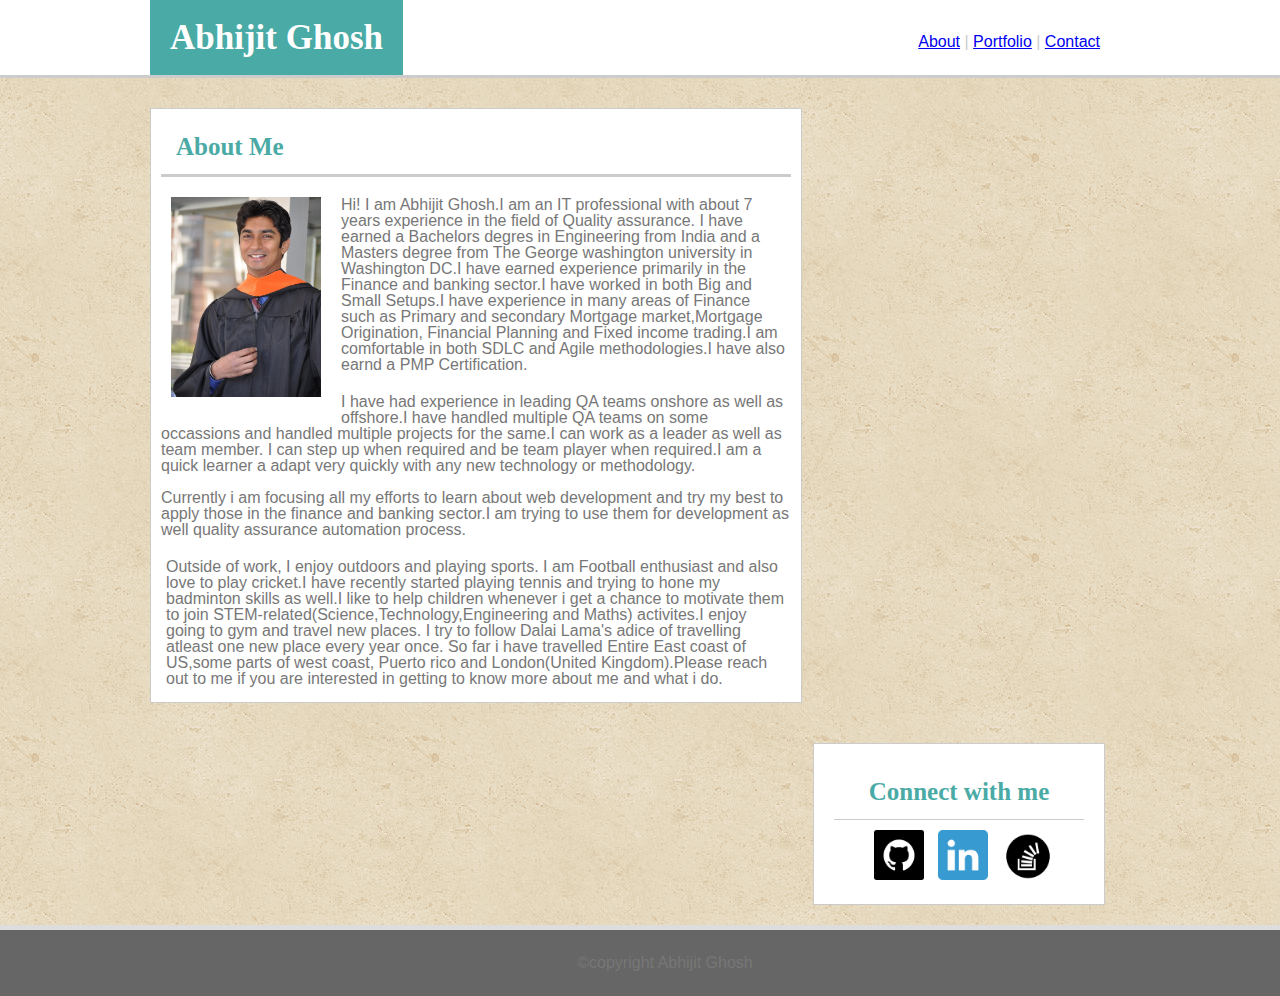
==== index.html @ bb7d064d "adding bootstrap portfolio" ====
<!DOCTYPE html>
<html lang="en">
<head>
	<meta charset="UTF-8">
	<title>Abhijit Ghosh's Portfolio</title>
	<link rel="stylesheet" type="text/css" href="./assets/css/reset.css">
	<link rel="stylesheet" type="text/css" href="./assets/css/style.css">
	
</head>
<body>
<header>
	<h1>Abhijit Ghosh</h1>
		<nav>
			<a href="index.html">About</a> |
			<a href="portfolio.html">Portfolio</a> |
			<a href="contact.html">Contact</a>
			
		</nav>
	</header>
<div class="clearfix"><!-- div for middle portion-->
<section><!--section for image and bio-->
<h2 id="h2midsection">About Me</h2>
<img src="./assets/images/bio pic.jpg" alt="Abhijit's Photo" class="imagefloating">
<p class="biotext">Hi! I am Abhijit Ghosh.I am an IT professional with about 7 years experience in the field of Quality assurance. I have earned a Bachelors degres in Engineering from India and a Masters degree from The George washington university in Washington DC.I have earned experience primarily in the Finance and banking sector.I have worked in both Big and Small Setups.I have experience in many areas of Finance such as Primary and secondary Mortgage market,Mortgage Origination, Financial Planning and Fixed income trading.I am comfortable in both SDLC and Agile methodologies.I have also earnd a PMP Certification.</p>
<br>
<p>I have had experience in leading QA teams onshore as well as offshore.I have handled multiple QA teams on some occassions and handled multiple projects for the same.I can work as a leader as well as team member. I can step up when required and be team player when required.I am a quick learner a adapt very quickly with any new technology or methodology.</p>
<br>
<p>
Currently i am focusing all my efforts to learn about web development and try my best to apply those in the finance and banking sector.I am trying to use them for development as well quality assurance automation process.</p>
<br>
<p class="biotext">
Outside of work, I enjoy outdoors and playing sports. I am Football enthusiast and also love to play cricket.I have recently started playing tennis and trying to hone my badminton skills as well.I like to help children whenever i get a chance to motivate them to join STEM-related(Science,Technology,Engineering and Maths) activites.I enjoy going to gym and travel new places. I try to follow Dalai Lama's adice of travelling atleast one new place every year once. So far i have travelled Entire East coast of US,some parts of west coast, Puerto rico and London(United Kingdom).Please reach out to me if you are interested in getting to know more about me and what i do.
</p>	
</section>
<aside><!--section for connect me-->
	<h2 id="h2aside">Connect with me</h2>
	<div id="connectlinks">
	<a href="https://github.com/abhijit2908">
	<img src="./assets/images/github.png" width="50" alt="Abhijit's Github Link" class="linkimage"></a>
	<a href="https://www.linkedin.com/in/abhijit-ghosh-pmp-60a56834/">
	<img src="./assets/images/linkedin.png" width="50" alt="Abhijit Linkedin Link" class="linkimage"></a>
	<a href="https://stackoverflow.com/users/8497661/abhijit2908">
	<img src="./assets/images/stackoverflow.png" width="50" alt="Abhijit StackOverflow Link" class="linkimage"></a>
	</div>
</aside>
</div>

<footer> ©copyright Abhijit Ghosh</footer>

</body>
</html>
---- assets/css/style.css ----
body{
background-image: url('../images/vintage-concrete.png');
background-repeat: repeat;
min-height:100%;
color: #777777;
font-family: 'Arial', 'Helvetica Neue', Helvetica, sans-serif;

}

/*.entirediv{
	position: relative;
	height: 750px;
}*/

.inputclass{
	width: 585px;
	color: #cccccc;
}



header{
	height: 75px;
	width: 100%;
	margin: 0 auto;
	position: relative;
	background-color: #ffffff;
	margin-bottom: 10px;
	border-bottom: 3px solid #cccccc;
	color: #cccccc;
	
}

h1{
	position: absolute;
	left:150px;
	bottom:0;
	background-color:#4aaaa5;
	font-size: 35px;
	font-weight: bold;
	padding:20px;
	text-align: center;
	color: #ffffff;
	font-family: 'Georgia', Times, Times New Roman, serif;
}

.clearfix::after {
    content: "";
    clear: both;
    display: table;
    margin:20px 50px 20px;
}

nav{
	position:absolute; 
	right:150px;
	bottom:10px;
	padding-bottom: 15px;
	padding-right: 30px;
	
}

section{
	width:630px; 
	margin:20px;
	border:1px solid #cccccc;
	padding:10px;
	float: left;
	/*position:absolute;
	left:130px;*/
	background-color: #ffffff;
	margin-left: 150px;

	
}


.imagecontainer{
	margin: 150px;
	float: left;
	position: relative;



}

.image{
	position: absolute;
	width: 200px;
	height: 200px;
	bottom: -90px;
	right:-110px;
}
 
.imagetxt{ 
	position: absolute;
	top:30px;
	left:-90px;
	padding: 10px 66px 10px 65px;
	background-color:#4aaaa5;
	color: #ffffff;
	font-family: 'Georgia', Times, Times New Roman, serif;
}

.biotext{
	margin: 5px;
}

.imagefloating{
	float:left;
	margin-right: 20px;
	margin-bottom: 20px;
	margin-left: 10px;
	height:200px;
	width: 150px;
}	



#h2midsection{
padding: 15px;	
border-bottom: 3px solid #cccccc;
font-size: 25px;
font-weight: bold;
margin-bottom: 20px;
color: #4aaaa5;
font-family: 'Georgia', Times, Times New Roman, serif;
}

#h2aside{
padding: 15px;
border-bottom: 1px solid #cccccc;
text-align: center;
font-size: 25px;
font-weight: bold;
color: #4aaaa5;
font-family: 'Georgia', Times, Times New Roman, serif;
}


.linkimage{
padding-right:10px;
}

#connectlinks{
	margin-left: 40px;
	margin-top: 10px;
}

aside{
	width: 250px;
	height: 120px;
	padding:20px;
	margin-left:10px;
	margin-top: 20px;
	margin-right: 175px;
	background-color: #ffffff;
	border: 1px solid #cccccc;
	float: right;
	/*position:absolute;
	right:125px;
	top:15px;*/

}

footer{
	text-align: center;
	width: 100%;
	padding:25px;
	clear: both;
	border-top: 5px solid  #dddddd;
	background-color: #666666;
	color: #777777;
	/*position: absolute;*/
	
}

button{
	background-color:#4aaaa5;
	color: #ffffff;
	font-size: 18px;

}
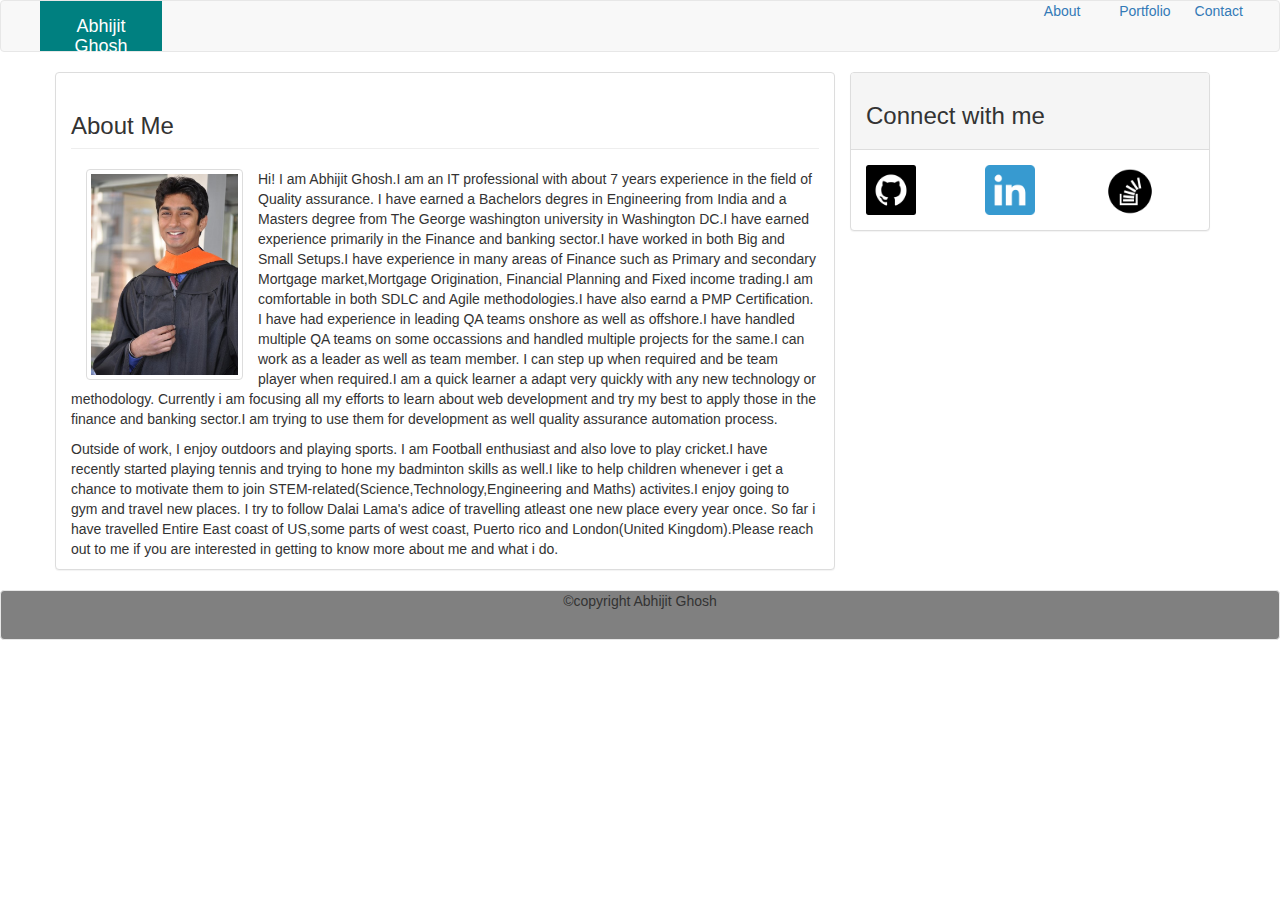
==== commit 0d94bf7a: "booststrap completed" ====
--- a/index.html
+++ b/index.html
@@ -2,50 +2,81 @@
 <html lang="en">
 <head>
 	<meta charset="UTF-8">
-	<title>Abhijit Ghosh's Portfolio</title>
-	<link rel="stylesheet" type="text/css" href="./assets/css/reset.css">
+	<title>Portfolio</title>
+	<link rel="stylesheet" type="text/css" href="https://maxcdn.bootstrapcdn.com/bootstrap/3.3.7/css/bootstrap.min.css">
 	<link rel="stylesheet" type="text/css" href="./assets/css/style.css">
-	
 </head>
 <body>
-<header>
-	<h1>Abhijit Ghosh</h1>
-		<nav>
-			<a href="index.html">About</a> |
-			<a href="portfolio.html">Portfolio</a> |
-			<a href="contact.html">Contact</a>
-			
-		</nav>
-	</header>
-<div class="clearfix"><!-- div for middle portion-->
-<section><!--section for image and bio-->
-<h2 id="h2midsection">About Me</h2>
-<img src="./assets/images/bio pic.jpg" alt="Abhijit's Photo" class="imagefloating">
-<p class="biotext">Hi! I am Abhijit Ghosh.I am an IT professional with about 7 years experience in the field of Quality assurance. I have earned a Bachelors degres in Engineering from India and a Masters degree from The George washington university in Washington DC.I have earned experience primarily in the Finance and banking sector.I have worked in both Big and Small Setups.I have experience in many areas of Finance such as Primary and secondary Mortgage market,Mortgage Origination, Financial Planning and Fixed income trading.I am comfortable in both SDLC and Agile methodologies.I have also earnd a PMP Certification.</p>
-<br>
-<p>I have had experience in leading QA teams onshore as well as offshore.I have handled multiple QA teams on some occassions and handled multiple projects for the same.I can work as a leader as well as team member. I can step up when required and be team player when required.I am a quick learner a adapt very quickly with any new technology or methodology.</p>
-<br>
-<p>
+			<nav class="navbar navbar-default">
+			<div class="container">
+			<div class="row">
+				<div class="navbar-header">
+  					<a class="navbar-brand header col-xs-12" style="background-color:teal;color:white">Abhijit Ghosh</a>
+  					</div>
+  			<div class="row">
+			<ul class="nav navbar-nav navbar-right">
+			<div class="col-xs-4"><li><a href="index.html">About</a></li>
+			</div>
+			<div class="col-xs-4">
+			<li><a href="portfolio.html">Portfolio</a></li>
+			</div>
+			<div class="col-xs-4">
+			<li><a href="contact.html">Contact</a></li>
+			</div>
+			</ul>
+		</div>
+			</div>
+			</div>
+			</nav>
+<div class="container">			
+<div class="row">
+	<div class="col-xs-12 col-sm-6 col-md-8 panel panel-default">
+		<H3 class="page-header">About Me</H3>
+		<div class="col-md-3 col-xs-12">
+				<img src="./assets/images/biopic2.jpg" alt="Abhijit's Photo" alt="Abhijit Photo" class="img-thumbnail pull-left">	
+			</div>
+				<p>Hi! I am Abhijit Ghosh.I am an IT professional with about 7 years experience in the field of Quality assurance. I have earned a Bachelors degres in Engineering from India and a Masters degree from The George washington university in Washington DC.I have earned experience primarily in the Finance and banking sector.I have worked in both Big and Small Setups.I have experience in many areas of Finance such as Primary and secondary Mortgage market,Mortgage Origination, Financial Planning and Fixed income trading.I am comfortable in both SDLC and Agile methodologies.I have also earnd a PMP Certification.
+I have had experience in leading QA teams onshore as well as offshore.I have handled multiple QA teams on some occassions and handled multiple projects for the same.I can work as a leader as well as team member. I can step up when required and be team player when required.I am a quick learner a adapt very quickly with any new technology or methodology.
 Currently i am focusing all my efforts to learn about web development and try my best to apply those in the finance and banking sector.I am trying to use them for development as well quality assurance automation process.</p>
-<br>
-<p class="biotext">
 Outside of work, I enjoy outdoors and playing sports. I am Football enthusiast and also love to play cricket.I have recently started playing tennis and trying to hone my badminton skills as well.I like to help children whenever i get a chance to motivate them to join STEM-related(Science,Technology,Engineering and Maths) activites.I enjoy going to gym and travel new places. I try to follow Dalai Lama's adice of travelling atleast one new place every year once. So far i have travelled Entire East coast of US,some parts of west coast, Puerto rico and London(United Kingdom).Please reach out to me if you are interested in getting to know more about me and what i do.
-</p>	
-</section>
-<aside><!--section for connect me-->
-	<h2 id="h2aside">Connect with me</h2>
-	<div id="connectlinks">
-	<a href="https://github.com/abhijit2908">
-	<img src="./assets/images/github.png" width="50" alt="Abhijit's Github Link" class="linkimage"></a>
+				</p>
+
+	</div>
+	<div class="col-xs-12 col-sm-6 col-md-4">
+			<div class="panel panel-default">
+  			<div class="panel-heading">
+  			<div class="h3">
+  			Connect with me</div>
+  				
+  			</div>
+  				<div class="panel-body">
+  				<div class="row">
+  				<div class="col-xs-4 col-sm-4">
+  				<a href="https://github.com/abhijit2908">
+	<img src="./assets/images/github.png" width="50" alt="Abhijit's Github Link" ></a>
+	</div>
+	<div class="col-xs-4 col-sm-4">
 	<a href="https://www.linkedin.com/in/abhijit-ghosh-pmp-60a56834/">
-	<img src="./assets/images/linkedin.png" width="50" alt="Abhijit Linkedin Link" class="linkimage"></a>
+	<img src="./assets/images/linkedin.png" width="50" alt="Abhijit Linkedin Link"></a></div>
+	<div class="col-xs-4 col-sm-4">
 	<a href="https://stackoverflow.com/users/8497661/abhijit2908">
-	<img src="./assets/images/stackoverflow.png" width="50" alt="Abhijit StackOverflow Link" class="linkimage"></a>
+	<img src="./assets/images/stackoverflow.png" width="50" alt="Abhijit StackOverflow Link"></a></div>
 	</div>
-</aside>
-</div>
+	</div>
+	</div>
+	</div>
 
-<footer> ©copyright Abhijit Ghosh</footer>
+	</div>
+		
+	</div>
+	</div>
+ 
+<!--<footer class="navbar navbar-default navbar-fixed-bottom" style="background-color:teal">-->
+ <div class="container-fluid text-center navbar navbar-default" style="background-color:grey">
+    <span>©copyright Abhijit Ghosh</span>
+    </div>
+      <!--</footer>-->
 
+	
 </body>
 </html>--- a/assets/css/style.css
+++ b/assets/css/style.css
@@ -1,183 +1,122 @@
-body{
-background-image: url('../images/vintage-concrete.png');
-background-repeat: repeat;
-min-height:100%;
-color: #777777;
-font-family: 'Arial', 'Helvetica Neue', Helvetica, sans-serif;
+.imagetext{
+    z-index: 2;
+    position: absolute;
+    left: 70px;
+    top: 50px;
+    padding-left: 60px;
+    padding-right: 25px;
+    margin-left: -40px;
+    margin-right: 10px;
+    background-color: teal;
+    color: white;
 
 }
 
-/*.entirediv{
-	position: relative;
-	height: 750px;
-}*/
+.Image{
+    z-index: 1;
 
-.inputclass{
-	width: 585px;
-	color: #cccccc;
+}
+
+@media screen and  (min-width: 980px)  {
+.Imagecontainer{
+    margin-left: 10px;
+    margin-bottom: 15px;
+}
+
+.midsection{
+    width: 50% !important;
 }
 
 
+.imagetext{
+    text-align: center;
+    z-index: 2;
+    position: absolute;
+    left: 60px;
+    top: 70px;
+    padding-left: 20px;
+    padding-right: 22px;
+    padding-top:10px ;
+    padding-bottom:10px;
+    margin-left: 40px;
+    margin-right: 10px;
 
-header{
-	height: 75px;
-	width: 100%;
-	margin: 0 auto;
-	position: relative;
-	background-color: #ffffff;
-	margin-bottom: 10px;
-	border-bottom: 3px solid #cccccc;
-	color: #cccccc;
-	
+    background-color: teal;
+    color: white;
+
 }
 
-h1{
-	position: absolute;
-	left:150px;
-	bottom:0;
-	background-color:#4aaaa5;
-	font-size: 35px;
-	font-weight: bold;
-	padding:20px;
-	text-align: center;
-	color: #ffffff;
-	font-family: 'Georgia', Times, Times New Roman, serif;
+.Image{
+   margin-left: 80px;
+
 }
 
-.clearfix::after {
-    content: "";
-    clear: both;
-    display: table;
-    margin:20px 50px 20px;
 }
 
-nav{
-	position:absolute; 
-	right:150px;
-	bottom:10px;
-	padding-bottom: 15px;
-	padding-right: 30px;
-	
-}
+@media screen and  (max-width: 768px)  {
 
-section{
-	width:630px; 
-	margin:20px;
-	border:1px solid #cccccc;
-	padding:10px;
-	float: left;
-	/*position:absolute;
-	left:130px;*/
-	background-color: #ffffff;
-	margin-left: 150px;
+   .imagetext{
+       text-align: center;
+    z-index: 2;
+    position: absolute;
+    left: 40px;
+    top: 100px;
+    padding-left: 40px;
+    padding-right: 46px;
+    padding-top:10px ;
+    padding-bottom:10px;
+    margin-left: 40px;
+    margin-right: 10px;
 
-	
-}
-
-
-.imagecontainer{
-	margin: 150px;
-	float: left;
-	position: relative;
-
+    background-color: teal;
+    color: white;
 
 
 }
 
-.image{
-	position: absolute;
-	width: 200px;
-	height: 200px;
-	bottom: -90px;
-	right:-110px;
-}
- 
-.imagetxt{ 
-	position: absolute;
-	top:30px;
-	left:-90px;
-	padding: 10px 66px 10px 65px;
-	background-color:#4aaaa5;
-	color: #ffffff;
-	font-family: 'Georgia', Times, Times New Roman, serif;
+.aside{
+    padding:10px;
 }
 
-.biotext{
-	margin: 5px;
+.Image{
+   margin-left: 60px;
+   margin-bottom: 20px;
+
 }
-
-.imagefloating{
-	float:left;
-	margin-right: 20px;
-	margin-bottom: 20px;
-	margin-left: 10px;
-	height:200px;
-	width: 150px;
-}	
-
-
-
-#h2midsection{
-padding: 15px;	
-border-bottom: 3px solid #cccccc;
-font-size: 25px;
-font-weight: bold;
-margin-bottom: 20px;
-color: #4aaaa5;
-font-family: 'Georgia', Times, Times New Roman, serif;
-}
-
-#h2aside{
-padding: 15px;
-border-bottom: 1px solid #cccccc;
-text-align: center;
-font-size: 25px;
-font-weight: bold;
-color: #4aaaa5;
-font-family: 'Georgia', Times, Times New Roman, serif;
 }
 
 
-.linkimage{
-padding-right:10px;
-}
+@media screen and  (max-width: 640px)  {
 
-#connectlinks{
-	margin-left: 40px;
-	margin-top: 10px;
-}
+   .imagetext{
+       text-align: center;
+    z-index: 2;
+    position: absolute;
+    left: 140px;
+    top: 100px;
+    padding-left: 40px;
+    padding-right: 46px;
+    padding-top:10px ;
+    padding-bottom:10px;
+    margin-left: 40px;
+    margin-right: 10px;
 
-aside{
-	width: 250px;
-	height: 120px;
-	padding:20px;
-	margin-left:10px;
-	margin-top: 20px;
-	margin-right: 175px;
-	background-color: #ffffff;
-	border: 1px solid #cccccc;
-	float: right;
-	/*position:absolute;
-	right:125px;
-	top:15px;*/
+    background-color: teal;
+    color: white;
+
 
 }
 
-footer{
-	text-align: center;
-	width: 100%;
-	padding:25px;
-	clear: both;
-	border-top: 5px solid  #dddddd;
-	background-color: #666666;
-	color: #777777;
-	/*position: absolute;*/
-	
+.aside{
+    padding:10px;
 }
 
-button{
-	background-color:#4aaaa5;
-	color: #ffffff;
-	font-size: 18px;
+.Image{
+   margin-left: 160px;
+   margin-bottom: 20px;
 
 }
+}
+.header{
+    text-align: center !important;
+}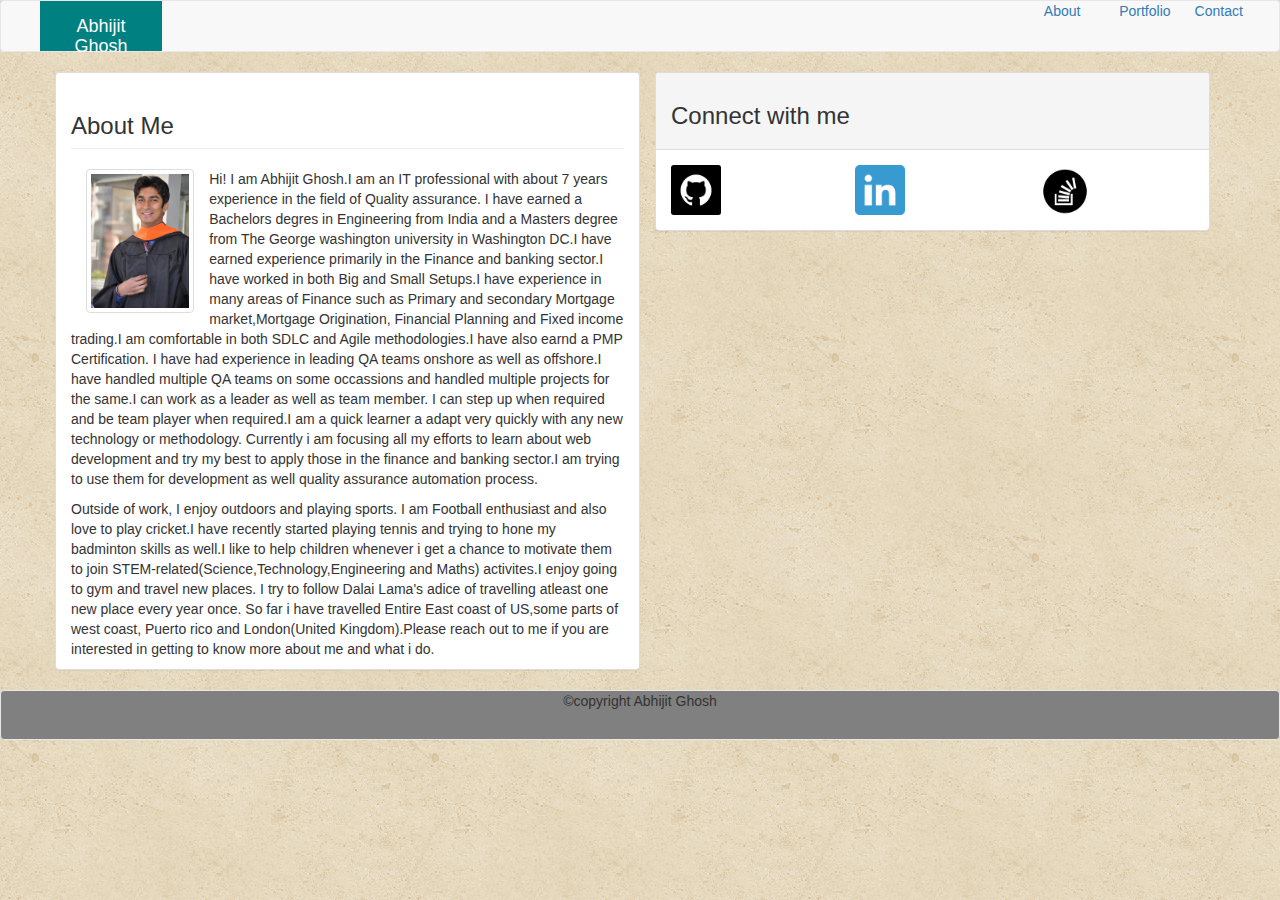
==== commit 1d1e523a: "submission bootstrap portfolio" ====
--- a/index.html
+++ b/index.html
@@ -30,10 +30,10 @@
 			</nav>
 <div class="container">			
 <div class="row">
-	<div class="col-xs-12 col-sm-6 col-md-8 panel panel-default">
+	<div class="col-xs-12 col-sm-12 col-md-8 panel panel-default midsection">
 		<H3 class="page-header">About Me</H3>
-		<div class="col-md-3 col-xs-12">
-				<img src="./assets/images/biopic2.jpg" alt="Abhijit's Photo" alt="Abhijit Photo" class="img-thumbnail pull-left">	
+		<div class="col-md-3 col-sm-12 col-xs-12">
+				<img src="./assets/images/bio pic.jpg" alt="Abhijit's Photo" alt="Abhijit Photo" class="img-thumbnail img-responsive pull-left">	
 			</div>
 				<p>Hi! I am Abhijit Ghosh.I am an IT professional with about 7 years experience in the field of Quality assurance. I have earned a Bachelors degres in Engineering from India and a Masters degree from The George washington university in Washington DC.I have earned experience primarily in the Finance and banking sector.I have worked in both Big and Small Setups.I have experience in many areas of Finance such as Primary and secondary Mortgage market,Mortgage Origination, Financial Planning and Fixed income trading.I am comfortable in both SDLC and Agile methodologies.I have also earnd a PMP Certification.
 I have had experience in leading QA teams onshore as well as offshore.I have handled multiple QA teams on some occassions and handled multiple projects for the same.I can work as a leader as well as team member. I can step up when required and be team player when required.I am a quick learner a adapt very quickly with any new technology or methodology.
@@ -42,7 +42,7 @@
 				</p>
 
 	</div>
-	<div class="col-xs-12 col-sm-6 col-md-4">
+	<div class="col-xs-12 col-sm-12 col-md-4 midsection">
 			<div class="panel panel-default">
   			<div class="panel-heading">
   			<div class="h3">
--- a/assets/css/style.css
+++ b/assets/css/style.css
@@ -1,10 +1,18 @@
+body {
+
+    background-image: url('../images/vintage-concrete.png');
+    background-repeat: repeat;
+    height: 100%;
+    
+}
+
 .imagetext{
     z-index: 2;
     position: absolute;
     left: 70px;
     top: 50px;
     padding-left: 60px;
-    padding-right: 25px;
+    padding-right: 45px;
     margin-left: -40px;
     margin-right: 10px;
     background-color: teal;
